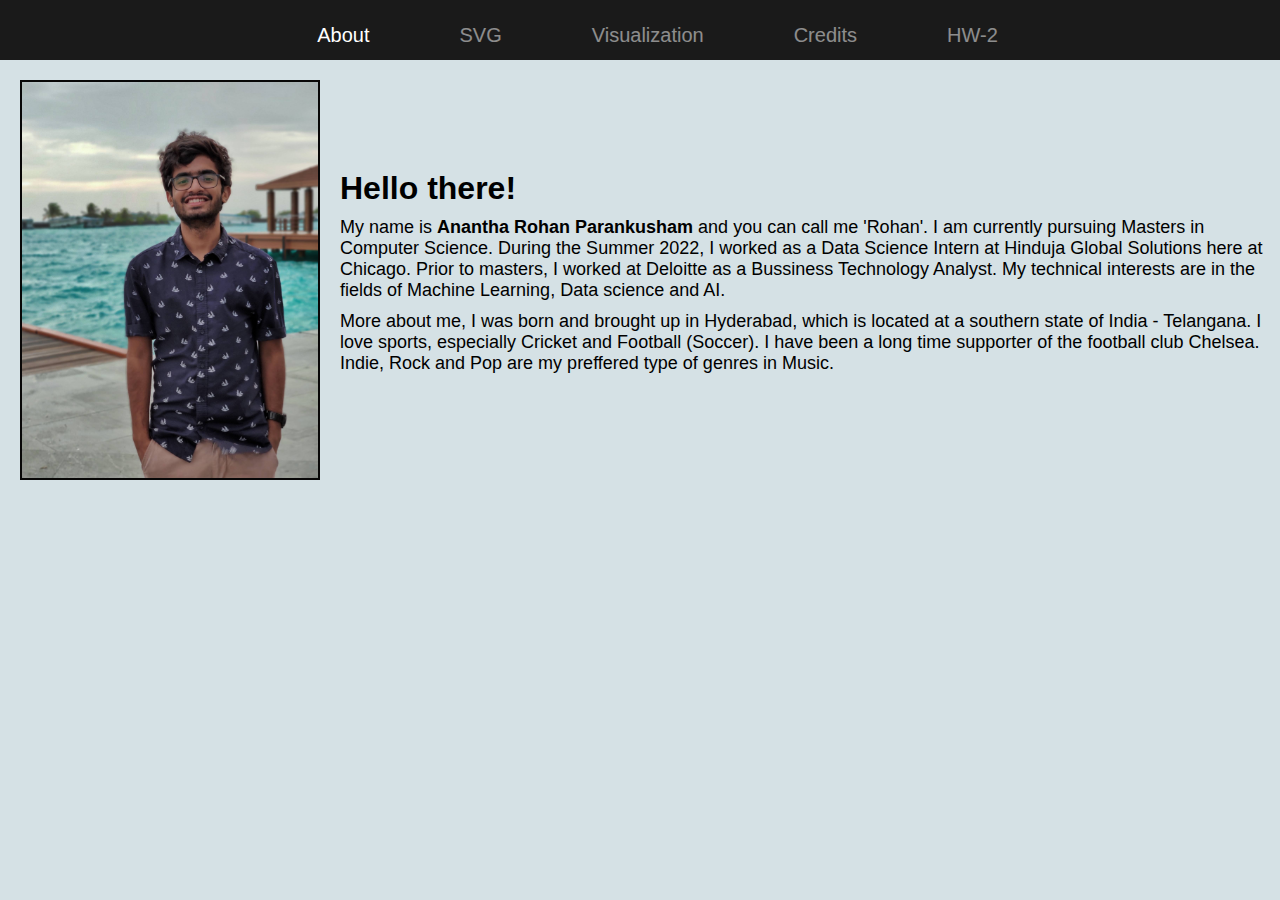
==== HW-1/index.html @ 58e5bd42 "Post Hw-1" ====
<!DOCTYPE html>
<html lang="en">
  <head>
    <meta charset="UTF-8" />
    <meta http-equiv="X-UA-Compatible" content="IE=edge" />
    <meta name="viewport" content="width=device-width, initial-scale=1.0" />
    <link rel="stylesheet" href="styles.css" />
    <script src="https://ajax.googleapis.com/ajax/libs/jquery/3.6.0/jquery.min.js"></script>
    <title>HW-1</title>
    <nav class="navbar">
      <ul class="link-group">
        <li class="link active"><a href="index.html">About</a></li>
        <li class="link"><a href="shapes-svg.html">SVG</a></li>
        <li class="link"><a href="visual.html">Visualization</a></li>
        <li class="link"><a href="credits.html">Credits</a></li>
        <li class="link"><a href="Hw-2.html">HW-2</a></li>
      </ul>
    </nav>
  </head>
  <body>
    <div class="profile-pic">
      <img src="Pro_pic.jpg" alt="profilepic" width="300" height="400" />
    </div>
    <div class="paras">
      <h1>Hello there!</h1>
      <p>
        My name is <span>Anantha Rohan Parankusham</span> and you can call me
        'Rohan'. I am currently pursuing Masters in Computer Science. During the
        Summer 2022, I worked as a Data Science Intern at Hinduja Global
        Solutions here at Chicago. Prior to masters, I worked at Deloitte as a
        Bussiness Technology Analyst. My technical interests are in the fields
        of Machine Learning, Data science and AI.
      </p>
      <p>
        More about me, I was born and brought up in Hyderabad, which is located
        at a southern state of India - Telangana. I love sports, especially
        Cricket and Football (Soccer). I have been a long time supporter of the
        football club Chelsea. Indie, Rock and Pop are my preffered type of
        genres in Music.
      </p>
    </div>
    <script>
      $("p span").css("font-weight", "bold");
    </script>
  </body>
</html>
---- HW-1/styles.css ----
* {
  margin: 0;
  padding: 0;
  box-sizing: border-box;
}

body {
  width: 100%;
  max-width: 1400px;
  display: block;
  margin: auto;
  background: #d5e1e5;
  min-height: 100vh;
  font-family: sans-serif;
}

.navbar {
  width: 100%;
  height: 60px;
  top: 0;
  left: 0;
  display: flex;
  justify-content: center;
  align-items: center;
  z-index: 9;
  background: #1a1a1a;
}

.link-group {
  list-style: none;
  display: flex;
}

.link a {
  color: #fff;
  opacity: 0.5;
  text-decoration: none;
  text-transform: capitalize;
  padding: 10px 30px;
  margin: 0 15px;
  line-height: 80px;
  transition: 0.5s;
  font-size: 20px;
}

.link a:hover,
.link.active a {
  opacity: 1;
}

img {
  margin-left: 20px;
  margin-right: 20px;
  border: 2px solid rgb(8, 7, 7);
}

.profile-pic {
  margin-top: 20px;
  float: left;
}

.paras {
  margin-top: 110px;
  margin-left: 20px;
}

.paras-1 {
  margin-top: 90px;
  margin-left: 20px;
}

.paras p {
  margin-top: 10px;
  margin-right: 10px;
  font-size: large;
}

.paras-1 p {
  margin-top: 10px;
  margin-right: 10px;
  font-size: large;
}

.intro-svg h1 {
  margin-top: 10px;
  margin-left: 10px;
}

.intro-svg {
  margin-top: 0px;
}

.shapes {
  margin-top: 20px;
}

.visual {
  margin-top: 20px;
  float: left;
}

.credits {
  margin-top: 10px;
  margin-left: 20px;
}

.credits p {
  margin-top: 10px;
  font-size: large;
}

ul {
  list-style: circle;
  margin-left: 35px;
  margin-top: 10px;
  font-size: large;
}

.a-pulse {
  --animdur: 1s;
  --animn: pulse;
  will-change: transform;
}
.a-slide {
  --animdur: 10s;
  --animn: slide;
}

.links a {
  color: #000000;
  text-decoration: underline;
}

.links a:hover {
  text-decoration: none;
}

[data-animation-circle] {
  animation: var(--animn, none) var(--animdur, 0s) var(--animtf, linear)
    var(--animdel, 0s) var(--animic, infinite) var(--animdir, alternate)
    var(--animfm, none) var(--animps, running);
}

[data-animation-rect] {
  animation: var(--animn, none) var(--animdur, 0s) var(--animtf, linear)
    var(--animdel, 0s) var(--animic, infinite) var(--animdir, alternate)
    var(--animfm, none) var(--animps, running);
}

[data-animation-triangle] {
  animation: var(--animn, none) var(--animdur, 0s) var(--animtf, linear)
    var(--animdel, 0s) var(--animic, infinite) var(--animdir, alternate)
    var(--animfm, none) var(--animps, running);
}

@keyframes opacity {
  0% {
    opacity: 1;
  }
  50% {
    opacity: 0.6;
  }
  100% {
    opacity: 1;
  }
}
@keyframes pulse {
  0% {
    transform: scale(1);
  }
  25% {
    transform: scale(0.9);
  }
  50% {
    transform: scale(1);
  }
  75% {
    transform: scale(1.1);
  }
  100% {
    transform: scale(1);
  }
}
@keyframes slide {
  from {
    margin-left: 0%;
  }
  to {
    margin-left: calc(100% - var(--w, 150px));
  }
}
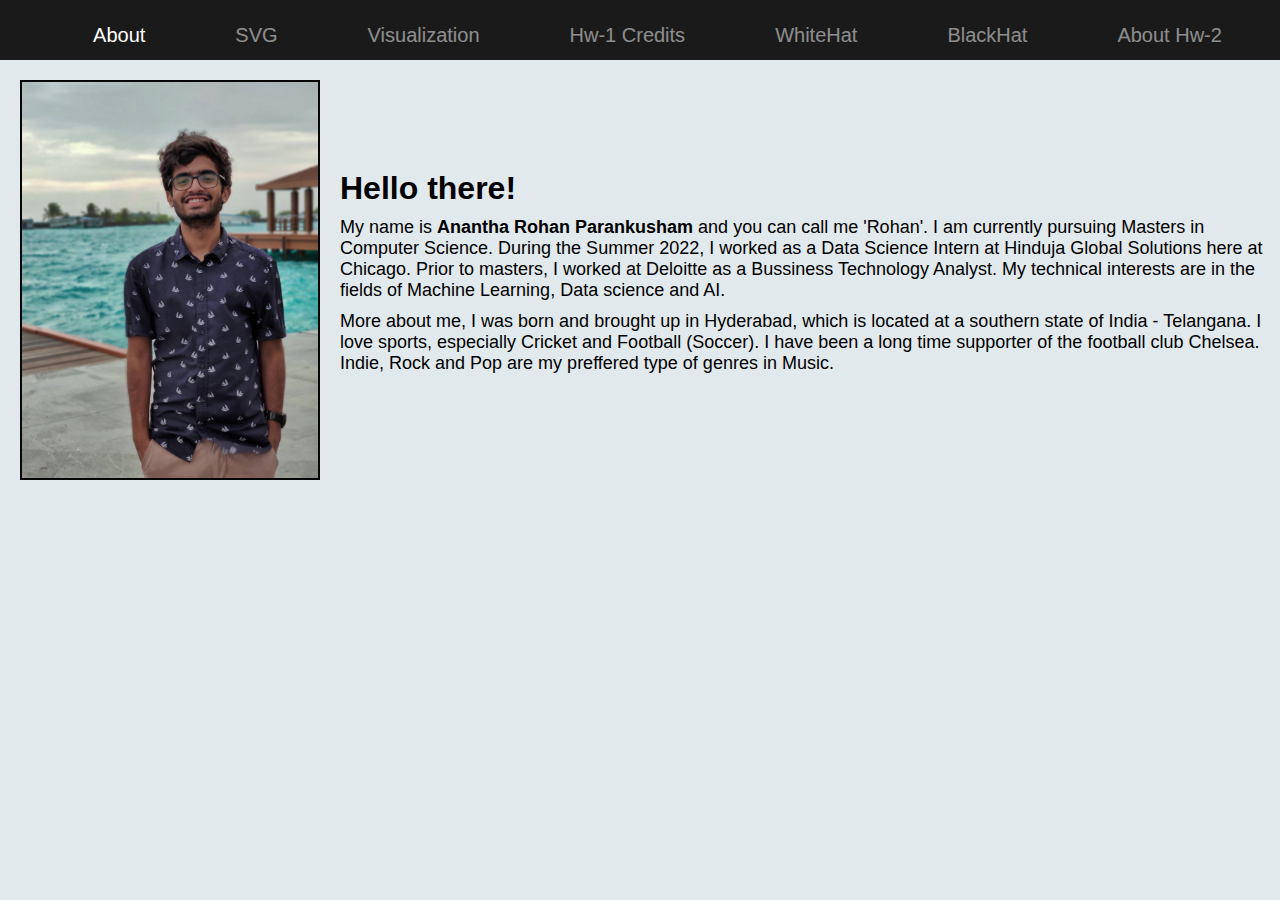
==== commit 6c4fba57: "Hw-2" ====
--- a/HW-1/index.html
+++ b/HW-1/index.html
@@ -6,14 +6,16 @@
     <meta name="viewport" content="width=device-width, initial-scale=1.0" />
     <link rel="stylesheet" href="styles.css" />
     <script src="https://ajax.googleapis.com/ajax/libs/jquery/3.6.0/jquery.min.js"></script>
-    <title>HW-1</title>
+    <title>529</title>
     <nav class="navbar">
       <ul class="link-group">
         <li class="link active"><a href="index.html">About</a></li>
         <li class="link"><a href="shapes-svg.html">SVG</a></li>
         <li class="link"><a href="visual.html">Visualization</a></li>
-        <li class="link"><a href="credits.html">Credits</a></li>
-        <li class="link"><a href="Hw-2.html">HW-2</a></li>
+        <li class="link"><a href="credits.html">Hw-1 Credits</a></li>
+        <li class="link"><a href="Hw-2.html">WhiteHat</a></li>
+        <li class="link"><a href="black-hat.html">BlackHat</a></li>
+        <li class="link"><a href="about-hw-2.html">About Hw-2</a></li>
       </ul>
     </nav>
   </head>
--- a/HW-1/styles.css
+++ b/HW-1/styles.css
@@ -9,7 +9,7 @@
   max-width: 1400px;
   display: block;
   margin: auto;
-  background: #d5e1e5;
+  background: #e2e9ec;
   min-height: 100vh;
   font-family: sans-serif;
 }
@@ -188,4 +188,4 @@
   to {
     margin-left: calc(100% - var(--w, 150px));
   }
-}
+}